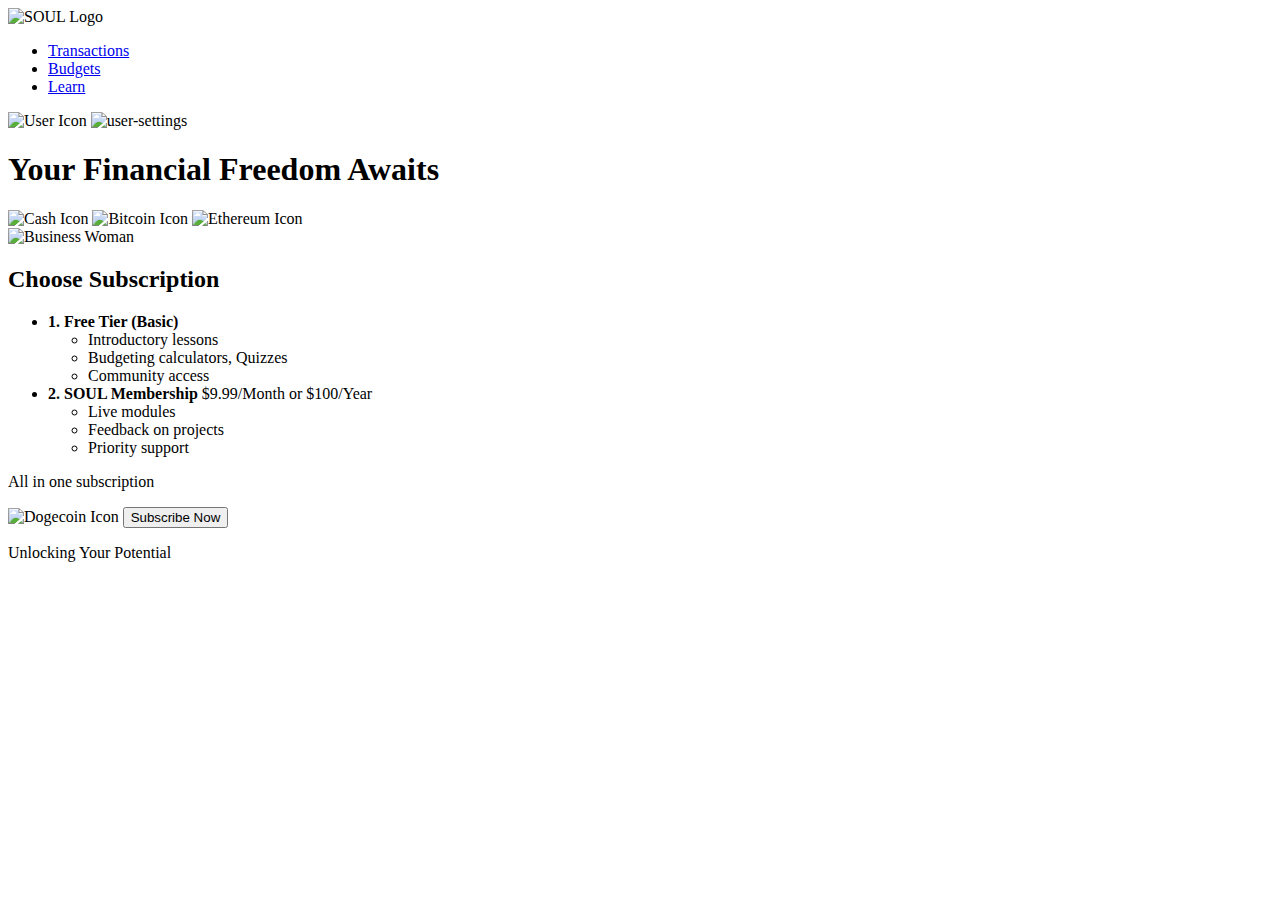
==== index.html @ f4edf4cd "Add files via upload" ====
<!DOCTYPE html>
<html lang="en">
<head>
  <meta charset="UTF-8">
  <meta name="viewport" content="width=device-width, initial-scale=1.0">
  <title>Budget App</title>
  <link rel="stylesheet" href="styles/main.css">
</head>
<body>
  <header>
    <div class="logo">
      <img src="assets/images/logo.png" alt="SOUL Logo">
    </div>
    <nav>
      <ul>
        <li><a href="#">Transactions</a></li>
        <li><a href="#">Budgets</a></li>
        <li><a href="#">Learn</a></li>
      </ul>
    </nav>
    <div class="user-settings">
      <img src="assets/images/group.png" alt="User Icon">
      <img src="assets/images/gear.png" alt="user-settings">
    </div>
  </header>

  <main>
    <section class="hero">
      <div class="text-content">
        <h1>Your Financial Freedom Awaits</h1>
        <div class="icons">
          <img src="assets/images/cash.png" alt="Cash Icon" class="cash-icon">
          <img src="assets/images/bitcoin.png" alt="Bitcoin Icon" class="crypto-icon">
          <img src="assets/images/ether.png" alt="Ethereum Icon" class="crypto-icon">
        </div>
      </div>
      <div class="image-section">
        <img src="assets/images/business.png" alt="Business Woman">
      </div>
      <div class="subscription-options">
        <h2>Choose Subscription</h2>
        <ul>
          <li><strong>1. Free Tier (Basic)</strong>
            <ul>
              <li>Introductory lessons</li>
              <li>Budgeting calculators, Quizzes</li>
              <li>Community access</li>
            </ul>
          </li>
          <li><strong>2. SOUL Membership</strong> $9.99/Month or $100/Year
            <ul>
              <li>Live modules</li>
              <li>Feedback on projects</li>
              <li>Priority support</li>
            </ul>
          </li>
        </ul>
        <p>All in one subscription</p>
        <div class="center-container">
        <img src="assets/images/doge.png" alt="Dogecoin Icon" class="crypto-icon">
        <button id="subscribe-btn">Subscribe Now</button>
      </div>
    </section>
    <footer>
      <p>Unlocking Your Potential</p>
    </footer>
    
    <script src="scripts/main.js"></script>
  </main>
</body>
</html>
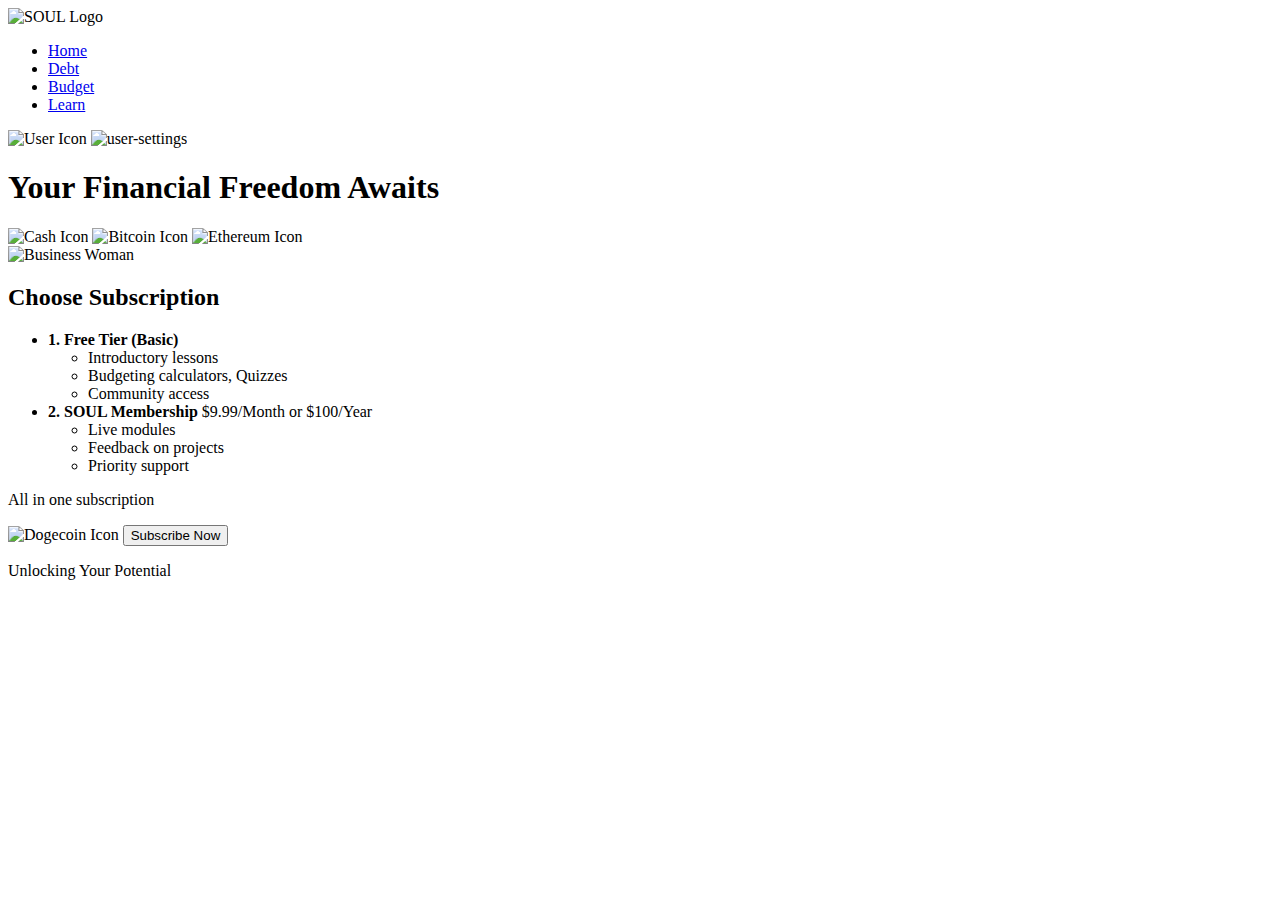
==== commit 37cc6c6a: "Add files via upload" ====
--- a/index.html
+++ b/index.html
@@ -1,6 +1,14 @@
 <!DOCTYPE html>
 <html lang="en">
 <head>
+  <meta name="description" content="Budget App - Manage your finances, track expenses, and achieve your financial goals effortlessly.">
+<meta name="keywords" content="budget, finance, expenses, financial literacy, debt, investing">
+<meta name="author" content="Your Name">
+<meta property="og:title" content="Budget App">
+<meta property="og:description" content="Manage your finances with ease.">
+<meta property="og:image" content="assets/images/logo.png">
+<meta property="og:url" content="https://yourdomain.com">
+<meta name="twitter:card" content="summary_large_image">
   <meta charset="UTF-8">
   <meta name="viewport" content="width=device-width, initial-scale=1.0">
   <title>Budget App</title>
@@ -13,9 +21,10 @@
     </div>
     <nav>
       <ul>
-        <li><a href="#">Transactions</a></li>
-        <li><a href="#">Budgets</a></li>
-        <li><a href="#">Learn</a></li>
+        <li><a href="index.html">Home</a></li>
+        <li><a href="debt.html">Debt</a></li>
+        <li><a href="budget.html">Budget</a></li>
+        <li><a href="learn.html">Learn</a></li>
       </ul>
     </nav>
     <div class="user-settings">
@@ -65,7 +74,7 @@
       <p>Unlocking Your Potential</p>
     </footer>
     
-    <script src="scripts/main.js"></script>
+    <script src="script/main.js"></script>
   </main>
 </body>
 </html>
